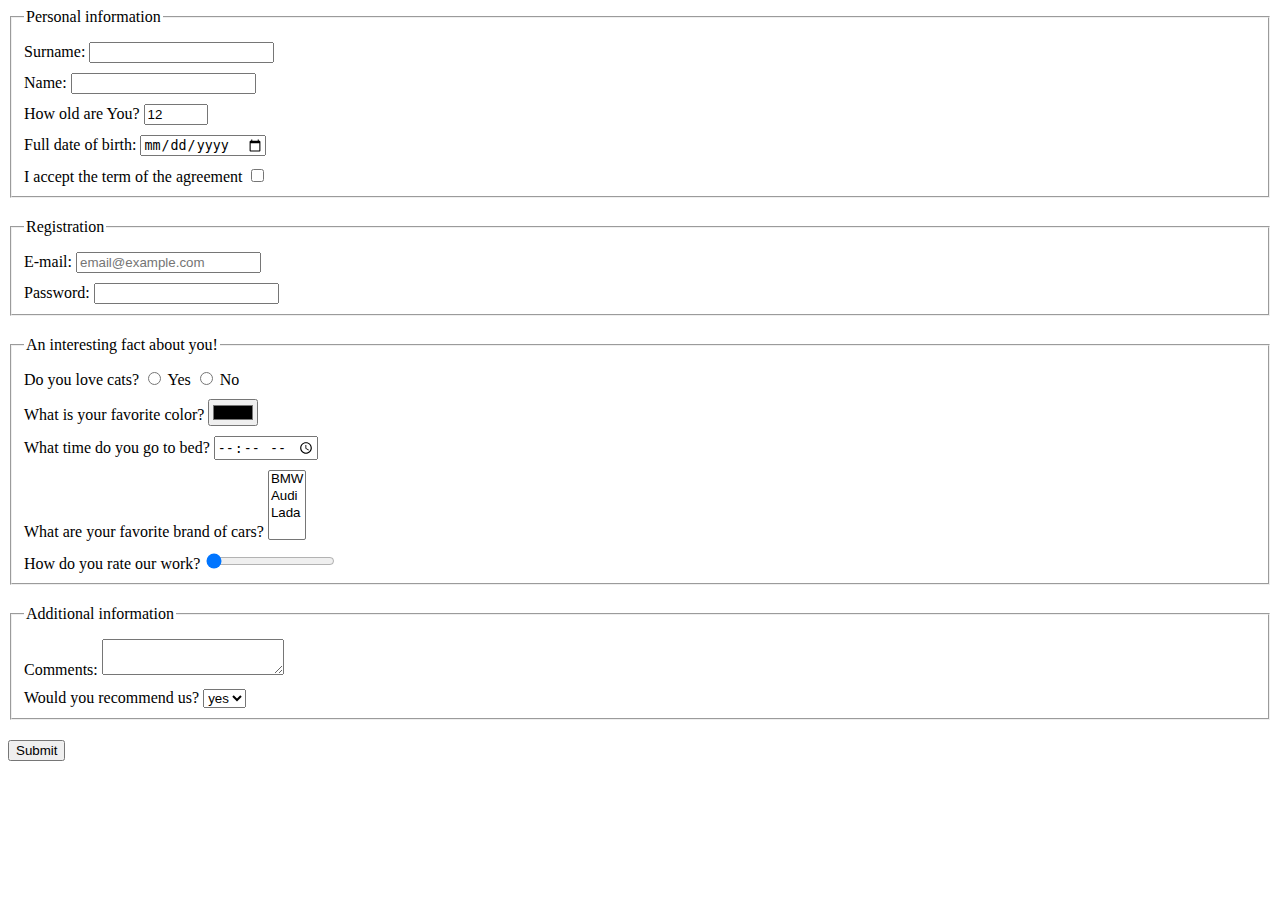
==== src/index.html @ bec79d0e "forms" ====
<!doctype html>
<html lang="en">
  <head>
    <meta charset="UTF-8">
    <meta
      name="viewport"
      content="width=device-width, user-scalable=no, initial-scale=1.0, maximum-scale=1.0, minimum-scale=1.0"
    >
    <meta http-equiv="X-UA-Compatible" content="ie=edge">
    <title>HTML Form</title>
    <link rel="stylesheet" href="./style.css">
  </head>
  <body>
    <form action="https://mate-academy-form-lesson.herokuapp.com/create-application" method="post">
      <fieldset class="fieldset">
        <legend>Personal information</legend>
        <label class="form__field">Surname:
          <input type="text" 
          autocomplete="off" 
          name="surname"
          >
        </label>
        <label class="form__field">Name:
          <input type="text"
           autocomplete="off" 
           name="name"
          >
        </label>
        <label class="form__field">How old are You?
          <input type="number"
          value="12" name="age"
          min="1" max="100"
          >
        </label>
        <label class="form__field">Full date of birth:
          <input type="date" name="birth_date">
        </label>
        <label class="form__field">I accept the term of the agreement
          <input type="checkbox" name="agreed">
        </label>
      </fieldset>
      <fieldset class="fieldset">
        <legend>Registration
        </legend>
        <label class="form__field">E-mail:
          <input type="email" 
          name="email" 
          placeholder="email@example.com"
          >
        </label>
        <label class="form__field">Password:
          <input type="password" name="password" 
          minlength="3" maxlength="10"
          >
        </label>
      </fieldset>
      <fieldset class="fieldset">
        <legend> An interesting fact about you!</legend>
        <label class="form__field">Do you love cats?
          <label>
            <input type="radio" name="cats"> Yes
          </label>
          <label>
            <input type="radio" name="cats"> No
          </label>
          
        </label>
        <label class="form__field">What is your favorite color?
          <input type="color">
        </label>
        <label class="form__field">What time do you go to bed?
          <input type="time" name="bedtime">
        </label>
        <label class="form__field">What are your favorite brand of cars?
          <select name="car" multiple>
            <option value="BMW">BMW</option>
            <option value="Audi">Audi</option>
            <option value="Lada">Lada</option>
          </select>
        </label>
        </label>
        <label class="form__field">How do you rate our work?
          <input type="range" name="rate" 
          min="0" max="10" 
          value="0"
          >
        </label>
      </fieldset>
      <fieldset class="fieldset">
        <legend>Additional information
        </legend>
        <label class="form__field">Comments:
          <textarea name="comments" 
          cols="20" rows="2">
          </textarea>
        </label>
        <label class="form__field">Would you recommend us?
          <select name="recommend">
            <option value="yes">yes</option>
            <option value="no">no</option>
          </select>
        </label>      
      </fieldset>
      <button type="submit">Submit</button>
    </form>
    <script type="text/javascript" src="./main.js"></script>
  </body>
</html>
---- src/style.css ----
.form__field {
  display: block;
  margin-top: 10px;
}

.fieldset {
  margin-bottom: 20px;
}
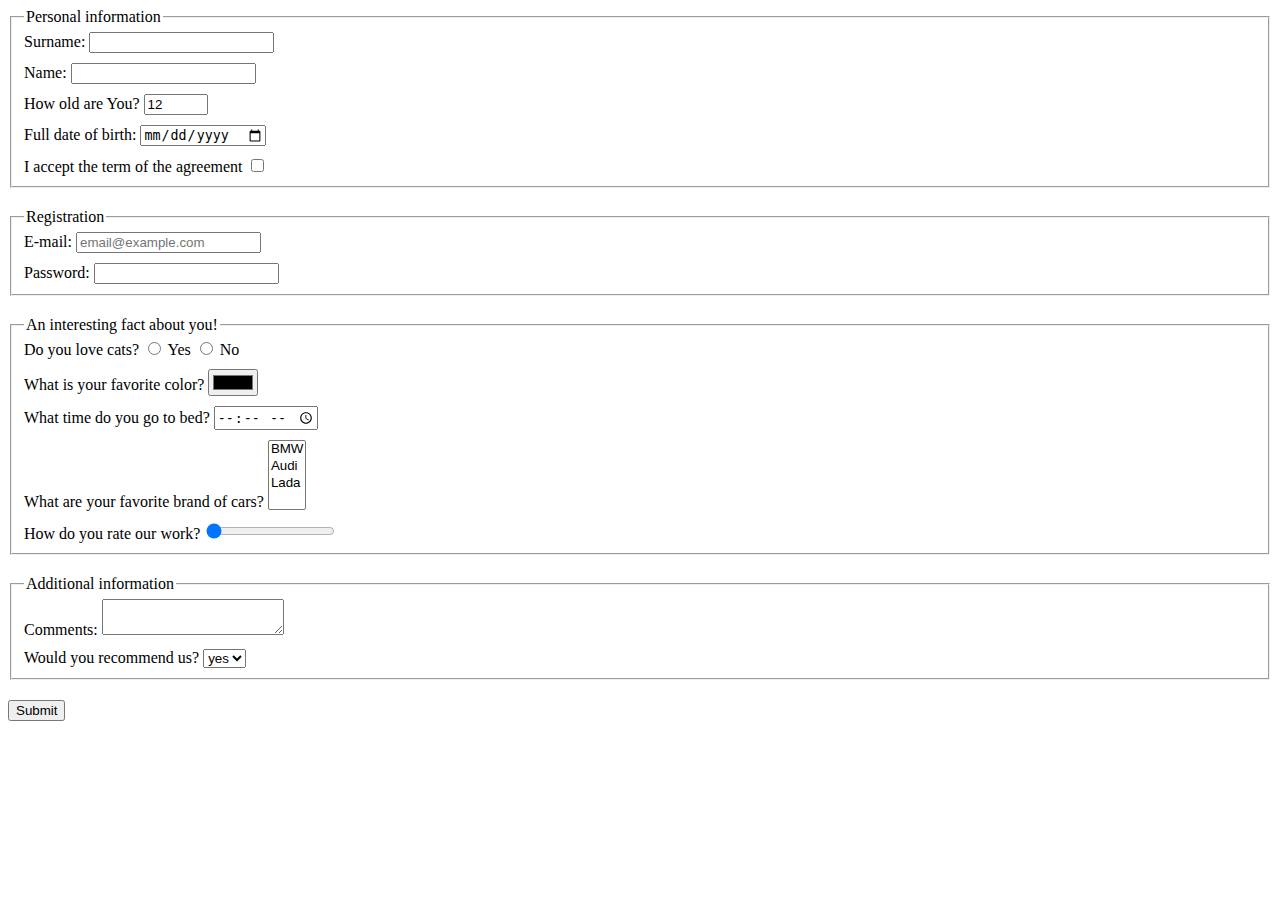
==== commit eed3866a: "fixed code style" ====
--- a/src/index.html
+++ b/src/index.html
@@ -11,52 +11,62 @@
     <link rel="stylesheet" href="./style.css">
   </head>
   <body>
-    <form action="https://mate-academy-form-lesson.herokuapp.com/create-application" method="post">
+    <form 
+      action="https://mate-academy-form-lesson.herokuapp.com/create-application" 
+      method="post"
+    >
       <fieldset class="fieldset">
         <legend>Personal information</legend>
-        <label class="form__field">Surname:
+        <label class="form__field">
+          Surname:
           <input type="text" 
-          autocomplete="off" 
-          name="surname"
+            autocomplete="off" 
+            name="surname"
           >
         </label>
-        <label class="form__field">Name:
+        <label class="form__field">
+          Name:
           <input type="text"
-           autocomplete="off" 
-           name="name"
+            autocomplete="off" 
+            name="name"
           >
         </label>
-        <label class="form__field">How old are You?
+        <label class="form__field">
+          How old are You?
           <input type="number"
-          value="12" name="age"
-          min="1" max="100"
+            value="12" name="age"
+            min="1" max="100"
           >
         </label>
-        <label class="form__field">Full date of birth:
-          <input type="date" name="birth_date">
+        <label class="form__field">
+          Full date of birth:
+          <input type="date" name="birthDate">
         </label>
-        <label class="form__field">I accept the term of the agreement
+        <label class="form__field">
+          I accept the term of the agreement
           <input type="checkbox" name="agreed">
         </label>
       </fieldset>
+
       <fieldset class="fieldset">
-        <legend>Registration
-        </legend>
-        <label class="form__field">E-mail:
+        <legend>Registration</legend>
+        <label class="form__field">
+          E-mail:
           <input type="email" 
-          name="email" 
-          placeholder="email@example.com"
+            name="email" 
+            placeholder="email@example.com"
           >
         </label>
         <label class="form__field">Password:
           <input type="password" name="password" 
-          minlength="3" maxlength="10"
+            minlength="3" maxlength="10"
           >
         </label>
       </fieldset>
       <fieldset class="fieldset">
-        <legend> An interesting fact about you!</legend>
-        <label class="form__field">Do you love cats?
+        <legend>An interesting fact about you!</legend>
+        <label class="form__field">
+          Do you love cats?
           <label>
             <input type="radio" name="cats"> Yes
           </label>
@@ -65,13 +75,16 @@
           </label>
           
         </label>
-        <label class="form__field">What is your favorite color?
+        <label class="form__field">
+          What is your favorite color?
           <input type="color">
         </label>
-        <label class="form__field">What time do you go to bed?
+        <label class="form__field">
+          What time do you go to bed?
           <input type="time" name="bedtime">
         </label>
-        <label class="form__field">What are your favorite brand of cars?
+        <label class="form__field">
+          What are your favorite brand of cars?
           <select name="car" multiple>
             <option value="BMW">BMW</option>
             <option value="Audi">Audi</option>
@@ -79,22 +92,25 @@
           </select>
         </label>
         </label>
-        <label class="form__field">How do you rate our work?
+        <label class="form__field">
+          How do you rate our work?
           <input type="range" name="rate" 
-          min="0" max="10" 
-          value="0"
+            min="0" max="10" 
+            value="0"
           >
         </label>
       </fieldset>
+
       <fieldset class="fieldset">
-        <legend>Additional information
-        </legend>
-        <label class="form__field">Comments:
+        <legend>Additional information</legend>
+        <label class="form__field">
+          Comments:
           <textarea name="comments" 
-          cols="20" rows="2">
+            cols="20" rows="2">
           </textarea>
         </label>
-        <label class="form__field">Would you recommend us?
+        <label class="form__field">
+          Would you recommend us?
           <select name="recommend">
             <option value="yes">yes</option>
             <option value="no">no</option>
--- a/src/style.css
+++ b/src/style.css
@@ -1,6 +1,6 @@
-.form__field {
+.form__field:not(:last-child) {
   display: block;
-  margin-top: 10px;
+  margin-bottom: 10px;
 }
 
 .fieldset {
